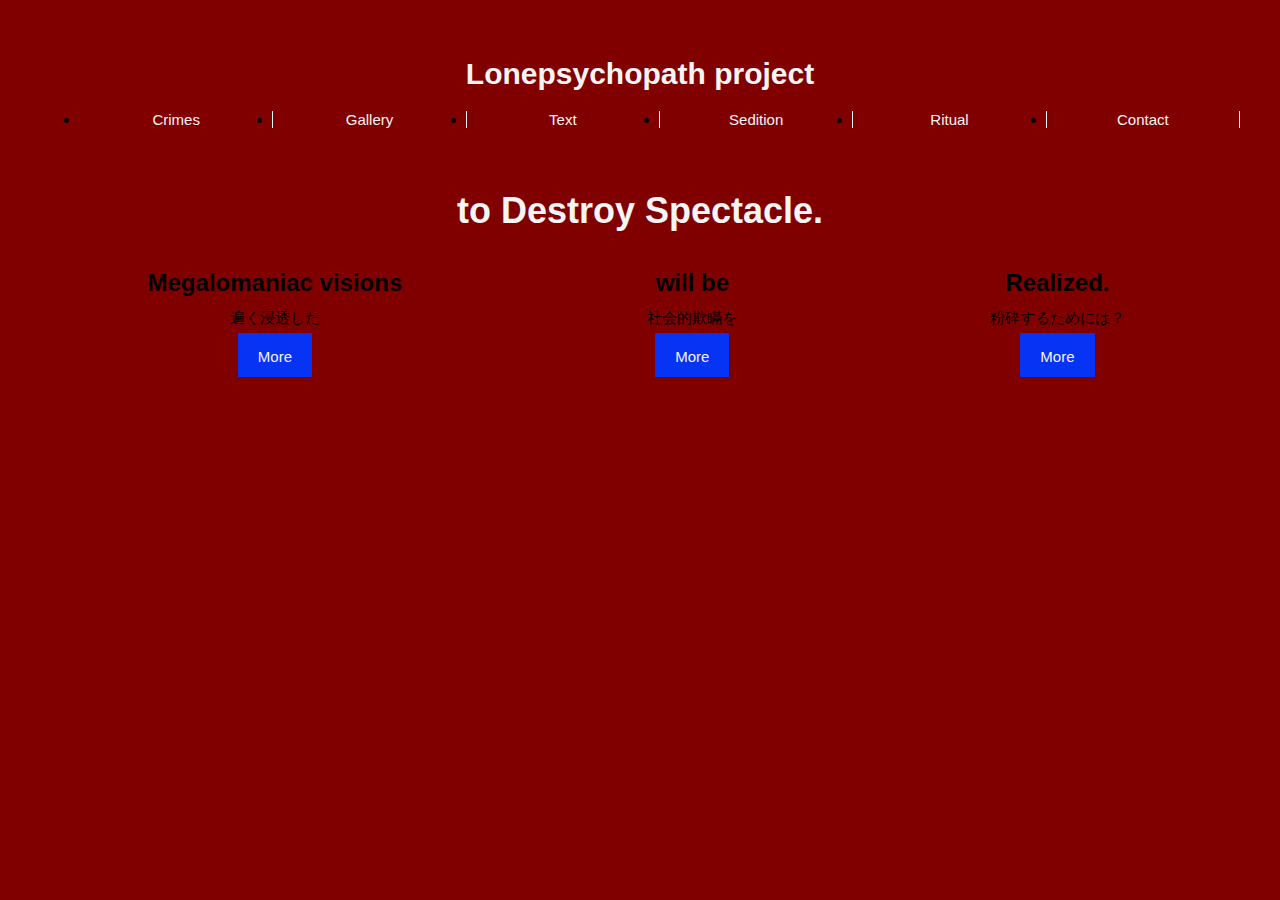
==== index.html @ c7b68d54 "Remove .DS_Store and save other changes" ====
<!DOCTYPE html>
<html lang="ja">
<head>
    <meta charset="UTF-8">
    <meta name="viewport" content="width=device-width, initial-scale=1.0">
    <title>Document</title>
    <meta name="description" content="">
    <link rel="stylesheet" href="css/style.css">
    <link rel="stylesheet" href="css/reset.css">
</head>

<body>
<div class="header w_inner">
    <div class="logo">
        <img src="img/arab.png" alt="">
        <h1>Lonepsychopath project</h1>
    </div>
    <ul>
        <li><a href="">Crimes</a></li>
        <li><a href="">Gallery</a></li>
        <li><a href="">Text</a></li>
        <li><a href="">Sedition</a></li>
        <li><a href="">Ritual</a></li>
        <li><a href="">Contact</a></li>
    </ul
>

</div>
<div class="container w_inner">
    <div class="header_img">
        <img src="img/abbatoir.unscreen.gif" alt="">
    </div>
    
    <div class="container_service">
        <h2>to Destroy Spectacle.</h2>
        <div class="service_block">
            <div class="service">
                <img src="img/DNAcode-unscreen.gif" alt="">
                <div class="ttl">Megalomaniac visions</div>
                <div class="explain">遍く浸透した</div>
                <a href="">More</a>
            </div>
            <div class="service">
                <img src="img/DNAcode-unscreen.gif" alt="">
                <div class="ttl">will be</div>
                <div class="explain">社会的欺瞞を</div>
                <a href="">More</a>
            </div>
            <div class="service">
                <img src="img/DNAcode-unscreen.gif" alt="">
                <div class="ttl">Realized.</div>
                <div class="explain">粉砕するためには？</div>
                <a href="">More</a>
            </div>
        </div>
    </div>
</div>

   
</body>
</html>
---- css/style.css ----
@charset "UTF-8";



body{
    font-family: 'Franklin Gothic Medium', 'Arial Narrow', Arial, sans-serif;
    font-size: 15px;
    margin: 0;
    padding: 0;
    
}

html, body {
    background-color: maroon;
}

a{
    text-decoration: none;
    color: whitesmoke;
}
.logo{
    text-align: center;
    margin-top: 20px;
    margin-bottom: 20px;
}
.logo h1{
    text-align: center;
    font-size: 30px;
    color: whitesmoke;
}
.w_inner{
    width: 1200px;
    background: maroon;
    margin: 0 auto;
}
.header ul{
    display: flex;
}
.header ul li {
width: 200px;
text-align: center;
border-right: 1px solid whitesmoke;
}
header ul li:first-child{
    border-left: 1px solid whitesmoke;
}
.header ul li a{
    display: block;
    text-align: center;
}
.header_img{
    text-align: center;
}
.container_service h2{
    text-align: center;
    font-weight: bold;
    font-size: 36px;
    margin-bottom: 20px;
    color: whitesmoke;
}
.container_service .service_block{
    display: flex;
    justify-content: space-around;
}
.container_service .service{
    text-align: center;
   flex-direction: column;
    align-items: center;
}
.container_service .service img{
margin-bottom: 10px;
min-width: 150px;
height: 600px;
object-fit: cover;
}

.container_service .service .ttl{
    font-weight: bold;
    font-size: 24px;
    margin-bottom: 12px;
    text-align: center;
}
.container_service .service .explain{
    margin-bottom: 20px;
    text-align: center;
}
.container_service .service a{
    background: rgb(7, 51, 245);
    padding: 15px 20px 12px;
}
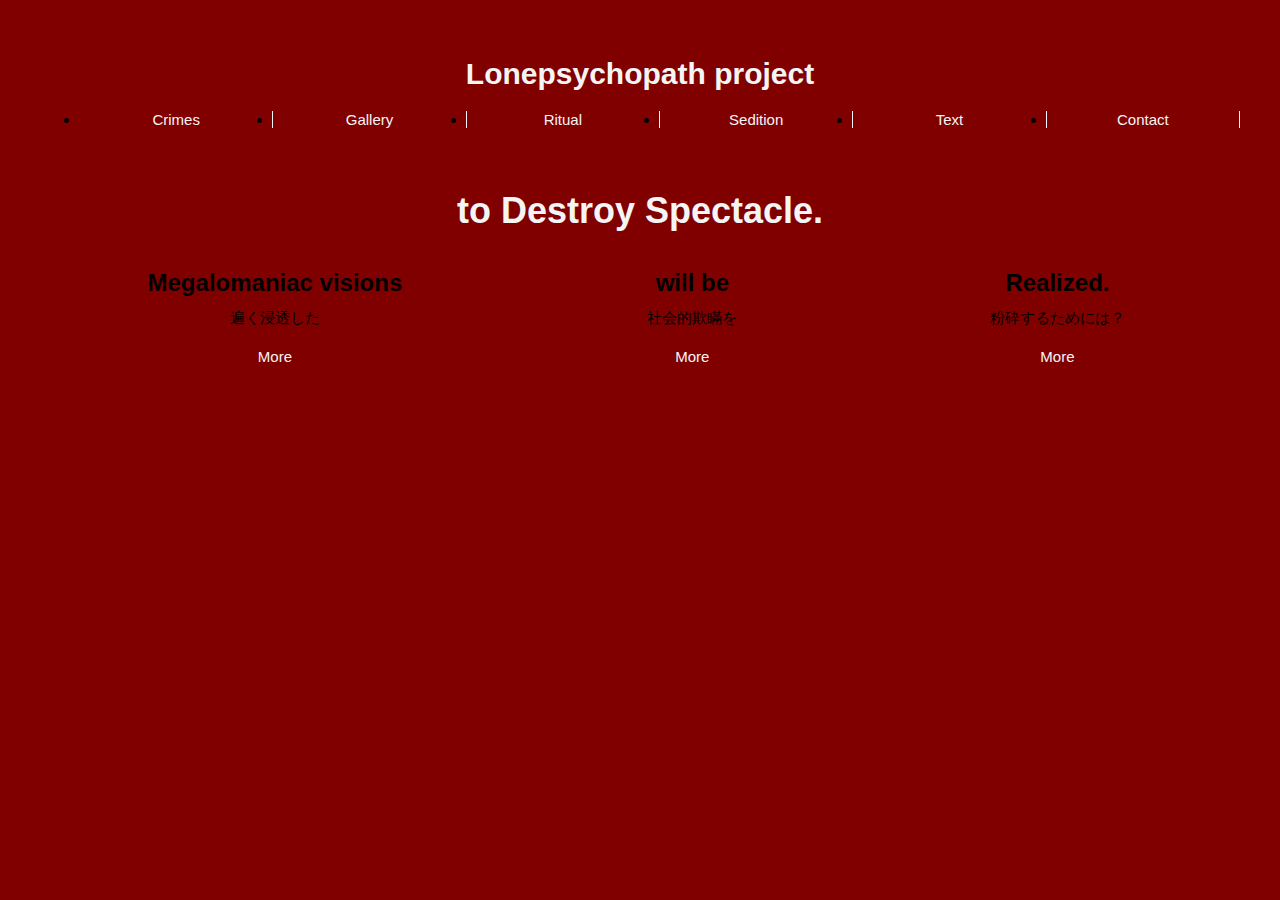
==== commit f7383c2c: "Update background image and adjust text appearance" ====
--- a/index.html
+++ b/index.html
@@ -16,11 +16,11 @@
         <h1>Lonepsychopath project</h1>
     </div>
     <ul>
-        <li><a href="">Crimes</a></li>
-        <li><a href="">Gallery</a></li>
-        <li><a href="">Text</a></li>
+        <li><a href="crimes/index.html">Crimes</a></li>
+        <li><a href="gallery/index.html">Gallery</a></li>
+        <li><a href="">Ritual</a></li>
         <li><a href="">Sedition</a></li>
-        <li><a href="">Ritual</a></li>
+        <li><a href="text/index.html">Text</a></li>
         <li><a href="">Contact</a></li>
     </ul
 >
--- a/css/style.css
+++ b/css/style.css
@@ -1,5 +1,4 @@
 @charset "UTF-8";
-
 
 
 body{
@@ -14,6 +13,13 @@
     background-color: maroon;
 }
 
+header h1 {
+    text-align: center;
+    font-size: 100px;
+    margin: 20px 0;
+    color: whitesmoke
+}
+
 a{
     text-decoration: none;
     color: whitesmoke;
@@ -26,6 +32,7 @@
 .logo h1{
     text-align: center;
     font-size: 30px;
+    margin-bottom: 20px;
     color: whitesmoke;
 }
 .w_inner{
@@ -82,9 +89,4 @@
 }
 .container_service .service .explain{
     margin-bottom: 20px;
-    text-align: center;
-}
-.container_service .service a{
-    background: rgb(7, 51, 245);
-    padding: 15px 20px 12px;
-}+    text-align: ce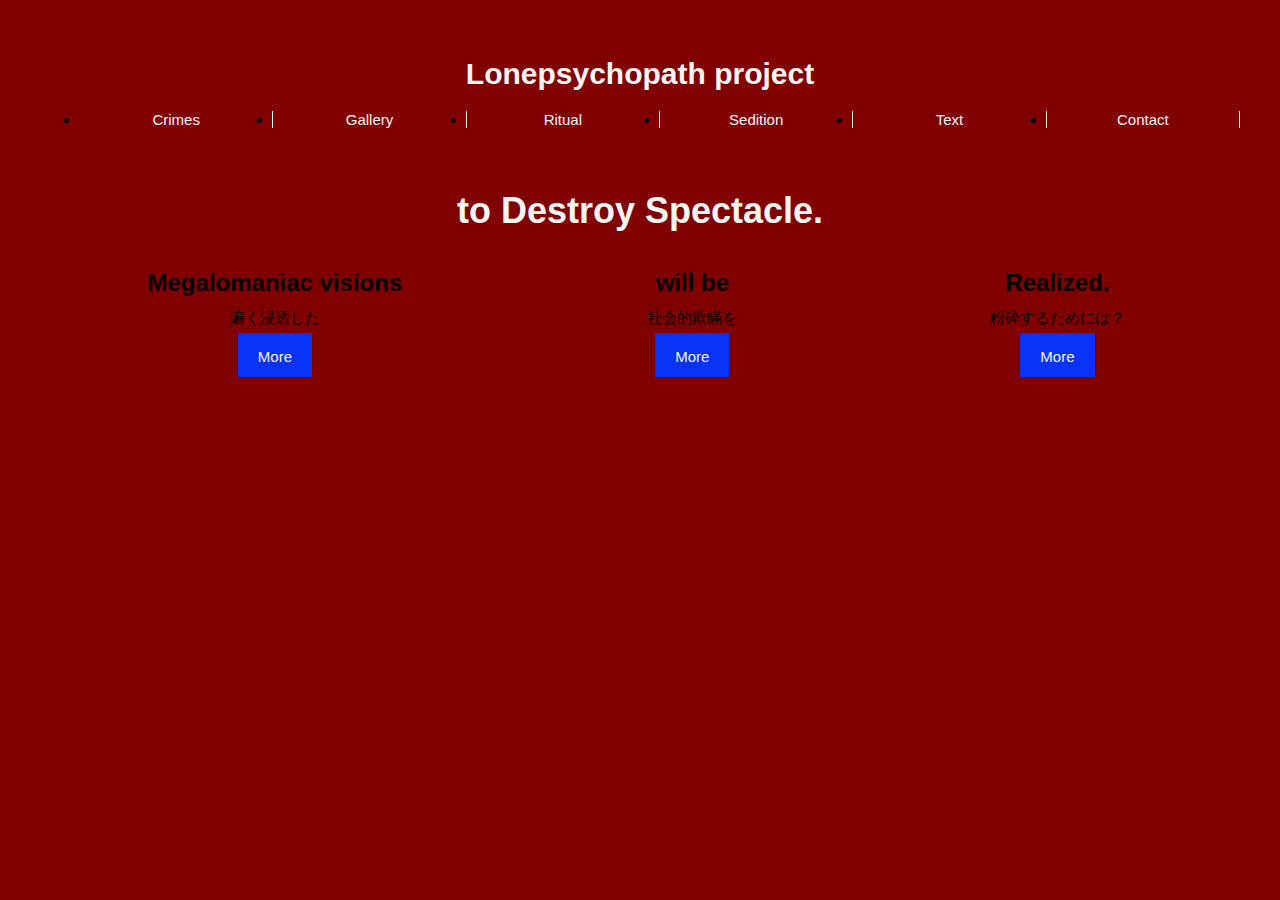
==== commit 26a43e9a: "Add background image and text content for Ritual and Sedition sections" ====
--- a/index.html
+++ b/index.html
@@ -18,8 +18,8 @@
     <ul>
         <li><a href="crimes/index.html">Crimes</a></li>
         <li><a href="gallery/index.html">Gallery</a></li>
-        <li><a href="">Ritual</a></li>
-        <li><a href="">Sedition</a></li>
+        <li><a href="ritual/index.html">Ritual</a></li>
+        <li><a href="sedition/index.html">Sedition</a></li>
         <li><a href="text/index.html">Text</a></li>
         <li><a href="">Contact</a></li>
     </ul
--- a/css/style.css
+++ b/css/style.css
@@ -89,4 +89,9 @@
 }
 .container_service .service .explain{
     margin-bottom: 20px;
-    text-align: ce+    text-align: center;
+}
+.container_service .service a{
+    background: rgb(7, 51, 245);
+    padding: 15px 20px 12px;
+}